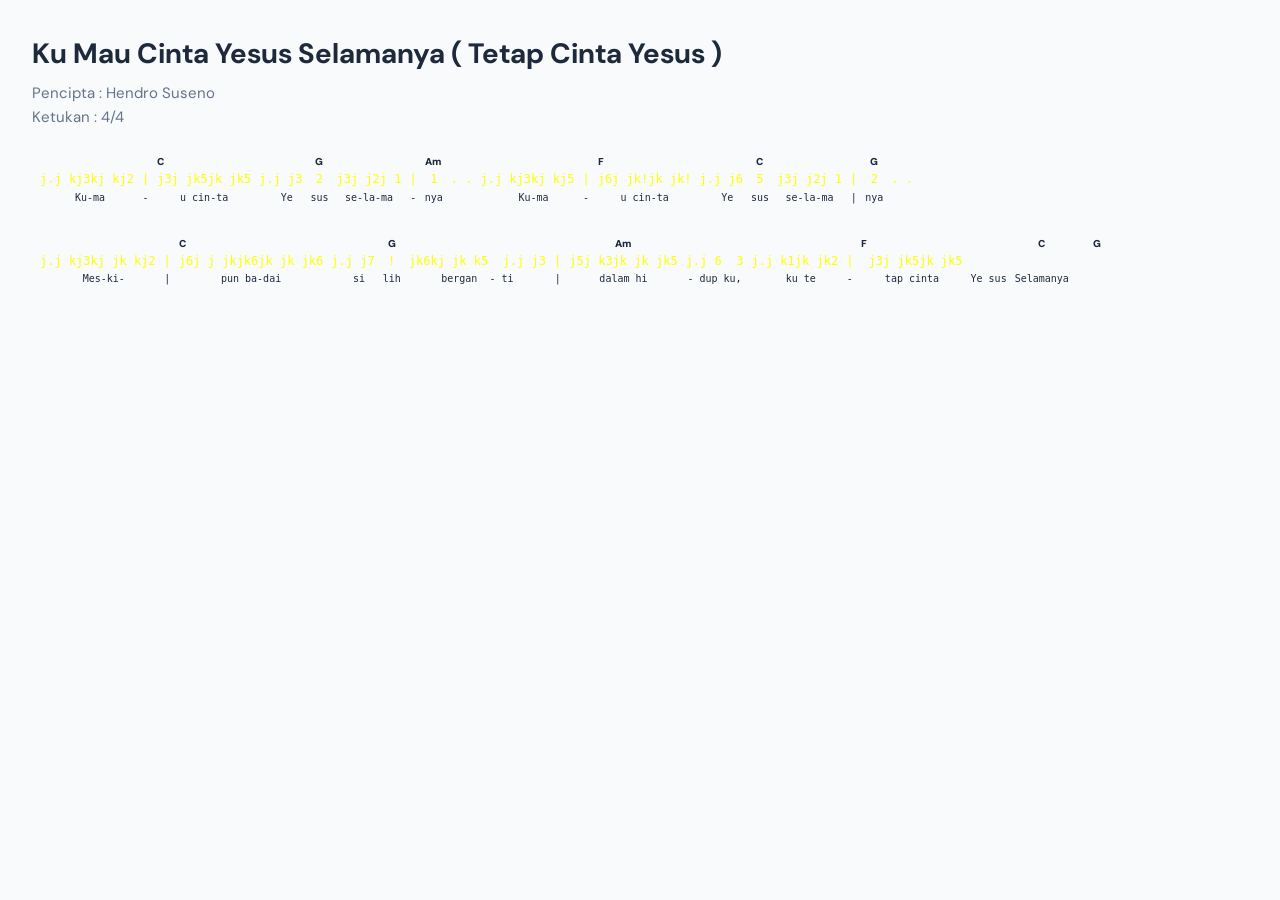
==== song.html @ 00d453d5 "Tambah Font + Cek Lagu buatan bisa atau enggak" ====
<!DOCTYPE html>
<html lang="en">
<head>
    <meta charset="UTF-8">
    <meta name="viewport" content="width=device-width, initial-scale=1.0">
    <title>Dashboard - DayNight Admin</title>
    <script>
        // Prevent flash of white in dark mode - runs before CSS/page render
        if (localStorage.getItem('daynight-theme') === 'carbon') {
            document.documentElement.classList.add('carbon');
        }
    </script>
    <link rel="stylesheet" href="css/templatemo-daynight-style.css">
    <link rel="stylesheet" href="css/style.css">
    <!--

TemplateMo 608 DayNight Admin

https://templatemo.com/tm-608-daynight-admin

-->
</head>
<body>
    

        <main class="main-content">
            <div class="page-header">
                <h1 class="greeting" id="greeting">Ku Mau Cinta Yesus Selamanya ( Tetap Cinta Yesus )</h1>
                <p class="greeting-sub">Pencipta : Hendro Suseno</p>
                <p class="greeting-sub">Ketukan : 4/4</p>
                <br>
                <table class="no-border-table">
                    <tr id="baris-1">
                        <td>
                            <table class="no-border-table"> 
                                <tr class="chord">
                                    <td></td>
                                    <td></td>
                                    <td class="text-left">C</td>
                                    <td></td>
                                    <td>G</td>
                                    <td></td>
                                    <td></td>
                                    <td>Am</td>
                                    <td></td>
                                    <td></td>
                                    <td></td>
                                    <td class="text-left">F</td>
                                    <td></td>
                                    <td>C</td>
                                    <td></td>
                                    <td></td>
                                    <td>G</td>
                                    <td></td>
                                </tr>
                                <tr class="not">
                                    <td>j.j kj3kj kj2</td>
                                    <td class="lirik">|</td>
                                    <td>j3j jk5jk jk5</td>
                                    <td>j.j j3</td>
                                    <td class="center">2</td>
                                    <td>j3j j2j 1</td>
                                    <td class="lirik">|</td>
                                    <td class="center">1</td>
                                    <td>. .</td>
                                    <td>j.j kj3kj kj5</td>
                                    <td class="lirik">|</td>
                                    <td>j6j jk!jk jk!</td>
                                    <td>j.j j6</td>
                                    <td class="center">5</td>
                                    <td>j3j j2j 1</td>
                                    <td class="lirik">|</td>
                                    <td class="center">2</td>
                                    <td>. .</td>
                                </tr>
                                <tr class="lirik">
                                    <td style="white-space: pre;"> Ku-ma</td>
                                    <td>-</td>
                                    <td>u cin-ta</td>
                                    <td style="white-space: pre;">  Ye</td>
                                    <td>sus</td>
                                    <td>se-la-ma</td>
                                    <td class="lirik">-</td>
                                    <td>nya</td>
                                    <td></td>
                                    <td style="white-space: pre;">  Ku-ma</td>
                                    <td>-</td>
                                    <td>u cin-ta</td>
                                    <td style="white-space: pre;">  Ye</td>
                                    <td>sus</td>
                                    <td>se-la-ma</td>
                                    <td class="lirik">|</td>
                                    <td>nya</td>
                                    <td></td>
                                </tr>
                            </table>
                        </td>
                    </tr>
                    <tr class="spacer">
                        <td></td>
                    </tr>
                    <tr id="baris-2">
                        <td>
                            <table class="no-border-table"> 
                                <tr class="chord">
                                    <td></td>
                                    <td></td>
                                    <td class="text-left">C</td>
                                    <td></td>
                                    <td>G</td>
                                    <td></td>
                                    <td></td>
                                    <td>Am</td>
                                    <td></td>
                                    <td></td>
                                    <td></td>
                                    <td class="text-left">F</td>
                                    <td></td>
                                    <td>C</td>
                                    <td></td>
                                    <td></td>
                                    <td>G</td>
                                    <td></td>
                                </tr>
                                <tr class="not">
                                    <td>j.j kj3kj jk kj2</td>
                                    <td class="lirik">|</td>
                                    <td style="white-space: pre;">j6j j jkjk6jk jk jk6</td>
                                    <td>j.j j7</td>
                                    <td class="center">!</td>
                                    <td style="white-space: pre;">jk6kj jk k5  j.j j3</td>
                                    <td class="lirik">|</td>
                                    <td style="white-space: pre;">j5j k3jk jk jk5</td>
                                    <td style="white-space: pre;">j.j 6  3</td>
                                    <td style="white-space: pre;">j.j k1jk jk2</td>
                                    <td class="lirik">|</td>
                                    <td style="white-space: pre;"> j3j jk5jk jk5</td>
                                </tr>
                                <tr class="lirik">
                                    <td style="white-space: pre;">  Mes-ki-</td>
                                    <td>|</td>
                                    <td>pun ba-dai</td>
                                    <td style="white-space: pre;">  si</td>
                                    <td>lih</td>
                                    <td style="white-space: pre;">bergan  - ti</td>
                                    <td class="lirik">|</td>
                                    <td style="white-space: pre;">dalam hi</td>
                                    <td style="white-space: pre;">- dup ku,</td>
                                    <td style="white-space: pre;">  ku te</td>
                                    <td class="lirik">-</td>
                                    <td style="white-space: pre;">tap cinta</td>
                                    <td style="white-space: pre;">Ye sus</td>
                                    <td style="white-space: pre;">Selamanya</td>
                                </tr>
                            </table>
                        </td>
                    </tr>
                    
                </table>
            </div>
        </main>

    <script src="templatemo-daynight-script.js"></script>
</body>
</html>
---- css/templatemo-daynight-style.css ----
/* ========================================
   DayNight Admin - Flat/Minimal Dashboard
   Snow Edition (Light) / Carbon Edition (Dark)
   ======================================== */
   
/*

TemplateMo 608 DayNight Admin

https://templatemo.com/tm-608-daynight-admin

*/

@import url('https://fonts.googleapis.com/css2?family=DM+Sans:wght@400;500;600;700&display=swap');

* {
    margin: 0;
    padding: 0;
    box-sizing: border-box;
}

/* ===== CSS Variables - Snow Edition (Default) ===== */
:root {
    --bg-primary: #FFFFFF;
    --bg-secondary: #F8FAFC;
    --bg-surface: #F1F5F9;
    --border-color: #E2E8F0;
    --text-primary: #1E293B;
    --text-secondary: #64748B;
    --accent: #38BDF8;
    --accent-hover: #0EA5E9;
    --accent-light: rgba(56, 189, 248, 0.1);
    --success: #22C55E;
    --warning: #F59E0B;
    --danger: #EF4444;
    --shadow: 0 1px 3px rgba(0, 0, 0, 0.05);
    --shadow-md: 0 4px 12px rgba(0, 0, 0, 0.05);
    --transition: all 0.2s ease;
}

/* ===== Carbon Edition (Dark Mode) ===== */
/* Applied to html for instant load, and body for JS toggle */
html.carbon,
body.carbon {
    --bg-primary: #0F0F0F;
    --bg-secondary: #171717;
    --bg-surface: #1F1F1F;
    --border-color: #2E2E2E;
    --text-primary: #F5F5F5;
    --text-secondary: #A3A3A3;
    --accent: #38BDF8;
    --accent-hover: #7DD3FC;
    --accent-light: rgba(56, 189, 248, 0.15);
    --shadow: 0 1px 3px rgba(0, 0, 0, 0.3);
    --shadow-md: 0 4px 12px rgba(0, 0, 0, 0.4);
}

/* Ensure html inherits theme background for instant paint */
html {
    background: var(--bg-secondary);
}

/* ===== Base Styles ===== */
html {
    scroll-behavior: smooth;
}

body {
    font-family: 'DM Sans', -apple-system, BlinkMacSystemFont, sans-serif;
    background: var(--bg-secondary);
    color: var(--text-primary);
    min-height: 100vh;
    line-height: 1.6;
    transition: var(--transition);
}

a {
    text-decoration: none;
    color: inherit;
}

button {
    font-family: inherit;
    cursor: pointer;
    border: none;
    background: none;
}

input, select, textarea {
    font-family: inherit;
    font-size: 0.9375rem;
}

/* ===== Layout ===== */
.app-container {
    min-height: 100vh;
    display: flex;
    flex-direction: column;
}

.main-content {
    flex: 1;
    padding: 2rem;
    max-width: 1400px;
    margin: 0 auto;
    width: 100%;
}

/* ===== Top Navigation ===== */
.top-nav {
    background: var(--bg-primary);
    border-bottom: 1px solid var(--border-color);
    position: sticky;
    top: 0;
    z-index: 100;
    transition: var(--transition);
}

.nav-container {
    max-width: 1400px;
    margin: 0 auto;
    padding: 0 2rem;
    display: flex;
    align-items: center;
    justify-content: space-between;
    height: 64px;
}

.nav-left {
    display: flex;
    align-items: center;
    gap: 3rem;
}

.logo {
    font-size: 1.25rem;
    font-weight: 700;
    color: var(--text-primary);
    display: flex;
    align-items: center;
    gap: 0.5rem;
}

.logo-icon {
    width: 32px;
    height: 32px;
    background: var(--accent);
    border-radius: 8px;
    display: flex;
    align-items: center;
    justify-content: center;
}

.logo-icon svg {
    width: 18px;
    height: 18px;
    fill: white;
}

/* ===== Navigation Menu ===== */
.nav-menu {
    display: flex;
    align-items: center;
    gap: 0.25rem;
}

.nav-item {
    position: relative;
}

.nav-link {
    display: flex;
    align-items: center;
    gap: 0.375rem;
    padding: 0.5rem 0.875rem;
    color: var(--text-secondary);
    font-size: 0.9375rem;
    font-weight: 500;
    border-radius: 6px;
    transition: var(--transition);
}

.nav-link:hover {
    color: var(--text-primary);
    background: var(--bg-surface);
}

.nav-link.active {
    color: var(--accent);
    background: var(--accent-light);
}

.nav-link svg {
    width: 18px;
    height: 18px;
    opacity: 0.7;
}

.dropdown-arrow {
    width: 12px !important;
    height: 12px !important;
    transition: transform 0.2s ease;
}

/* ===== Dropdown Menu ===== */
.dropdown-menu {
    position: absolute;
    top: 100%;
    left: 0;
    margin-top: 0.5rem;
    background: var(--bg-primary);
    border: 1px solid var(--border-color);
    border-radius: 8px;
    box-shadow: var(--shadow-md);
    min-width: 200px;
    opacity: 0;
    visibility: hidden;
    transform: translateY(-8px);
    transition: all 0.2s ease;
    z-index: 200;
}

.nav-item:hover .dropdown-menu {
    opacity: 1;
    visibility: visible;
    transform: translateY(0);
}

.nav-item:hover .dropdown-arrow {
    transform: rotate(180deg);
}

.dropdown-menu a {
    display: block;
    padding: 0.625rem 1rem;
    color: var(--text-secondary);
    font-size: 0.875rem;
    transition: var(--transition);
}

.dropdown-menu a:hover {
    color: var(--text-primary);
    background: var(--bg-surface);
}

.dropdown-menu a:first-child {
    border-radius: 8px 8px 0 0;
}

.dropdown-menu a:last-child {
    border-radius: 0 0 8px 8px;
}

/* ===== Nav Right ===== */
.nav-right {
    display: flex;
    align-items: center;
    gap: 1rem;
}

/* ===== Theme Toggle ===== */
.theme-toggle {
    display: flex;
    align-items: center;
    gap: 0.5rem;
    padding: 0.375rem;
    background: var(--bg-surface);
    border-radius: 8px;
    border: 1px solid var(--border-color);
}

.theme-btn {
    display: flex;
    align-items: center;
    justify-content: center;
    width: 32px;
    height: 32px;
    border-radius: 6px;
    color: var(--text-secondary);
    transition: var(--transition);
}

.theme-btn:hover {
    color: var(--text-primary);
}

.theme-btn.active {
    background: var(--bg-primary);
    color: var(--accent);
    box-shadow: var(--shadow);
}

.theme-btn svg {
    width: 18px;
    height: 18px;
}

/* ===== User Menu ===== */
.user-menu {
    display: flex;
    align-items: center;
    gap: 0.75rem;
    padding: 0.375rem 0.75rem 0.375rem 0.375rem;
    background: var(--bg-surface);
    border-radius: 8px;
    border: 1px solid var(--border-color);
    cursor: pointer;
    transition: var(--transition);
}

.user-menu:hover {
    border-color: var(--accent);
}

.user-avatar {
    width: 32px;
    height: 32px;
    border-radius: 6px;
    background: linear-gradient(135deg, var(--accent), var(--accent-hover));
    display: flex;
    align-items: center;
    justify-content: center;
    color: white;
    font-weight: 600;
    font-size: 0.875rem;
}

.user-name {
    font-size: 0.875rem;
    font-weight: 500;
    color: var(--text-primary);
}

/* Logout Button */
.btn-logout {
    display: flex;
    align-items: center;
    justify-content: center;
    width: 36px;
    height: 36px;
    border-radius: 8px;
    color: var(--text-secondary);
    transition: var(--transition);
}

.btn-logout:hover {
    background: rgba(239, 68, 68, 0.1);
    color: var(--danger);
}

.btn-logout svg {
    width: 18px;
    height: 18px;
}

/* ===== Page Header ===== */
.page-header {
    margin-bottom: 2rem;
}

.greeting {
    font-size: 1.75rem;
    font-weight: 700;
    color: var(--text-primary);
    margin-bottom: 0.25rem;
}

.greeting-sub {
    color: var(--text-secondary);
    font-size: 0.9375rem;
}

/* ===== Cards ===== */
.card {
    background: var(--bg-primary);
    border: 1px solid var(--border-color);
    border-radius: 12px;
    padding: 1.5rem;
    transition: var(--transition);
    overflow: hidden;
}

.card:hover {
    box-shadow: var(--shadow-md);
}

.card-header {
    display: flex;
    align-items: center;
    justify-content: space-between;
    margin-bottom: 1.25rem;
}

.card-title {
    font-size: 1rem;
    font-weight: 600;
    color: var(--text-primary);
}

.card-subtitle {
    font-size: 0.8125rem;
    color: var(--text-secondary);
    margin-top: 0.125rem;
}

/* ===== Stats Grid ===== */
.stats-grid {
    display: grid;
    grid-template-columns: repeat(4, 1fr);
    gap: 1.5rem;
    margin-bottom: 2rem;
}

.stat-card {
    background: var(--bg-primary);
    border: 1px solid var(--border-color);
    border-radius: 12px;
    padding: 1.25rem;
    transition: var(--transition);
}

.stat-card:hover {
    border-color: var(--accent);
}

.stat-label {
    font-size: 0.8125rem;
    color: var(--text-secondary);
    margin-bottom: 0.5rem;
}

.stat-value {
    font-size: 1.75rem;
    font-weight: 700;
    color: var(--text-primary);
    margin-bottom: 0.5rem;
}

.stat-change {
    display: flex;
    align-items: center;
    gap: 0.25rem;
    font-size: 0.8125rem;
    font-weight: 500;
}

.stat-change.positive {
    color: var(--success);
}

.stat-change.negative {
    color: var(--danger);
}

.stat-change svg {
    width: 14px;
    height: 14px;
}

/* ===== Date Range Picker ===== */
.date-picker {
    display: flex;
    align-items: center;
    gap: 0.25rem;
    background: var(--bg-surface);
    border: 1px solid var(--border-color);
    border-radius: 8px;
    padding: 0.25rem;
}

.date-btn {
    padding: 0.5rem 0.875rem;
    font-size: 0.8125rem;
    font-weight: 500;
    color: var(--text-secondary);
    border-radius: 6px;
    transition: var(--transition);
}

.date-btn:hover {
    color: var(--text-primary);
}

.date-btn.active {
    background: var(--bg-primary);
    color: var(--accent);
    box-shadow: var(--shadow);
}

/* ===== Pure CSS Charts ===== */
.chart-container {
    padding: 1rem 0;
}

/* Chart Scroll Container - Per Card Section */
.chart-scroll {
    overflow-x: auto;
    -webkit-overflow-scrolling: touch;
    padding-bottom: 0.5rem;
}

.chart-scroll::-webkit-scrollbar {
    height: 8px;
}

.chart-scroll::-webkit-scrollbar-track {
    background: var(--bg-surface);
    border-radius: 4px;
}

.chart-scroll::-webkit-scrollbar-thumb {
    background: var(--border-color);
    border-radius: 4px;
}

.chart-scroll::-webkit-scrollbar-thumb:hover {
    background: var(--text-secondary);
}

.chart-scroll-inner {
    min-width: 600px;
}

/* Card content scroll wrapper */
.card-scroll {
    overflow-x: auto;
    -webkit-overflow-scrolling: touch;
    padding-bottom: 0.5rem;
}

.card-scroll::-webkit-scrollbar {
    height: 8px;
}

.card-scroll::-webkit-scrollbar-track {
    background: var(--bg-surface);
    border-radius: 4px;
}

.card-scroll::-webkit-scrollbar-thumb {
    background: var(--border-color);
    border-radius: 4px;
}

.card-scroll-inner {
    min-width: 500px;
}

/* Bar Chart */
.bar-chart {
    display: flex;
    align-items: flex-end;
    justify-content: space-between;
    height: 200px;
    padding: 1rem 0 1rem 3rem;
    border-bottom: 1px solid var(--border-color);
    position: relative;
}

/* Y-Axis */
.y-axis {
    position: absolute;
    left: 0;
    top: 1rem;
    bottom: 1rem;
    display: flex;
    flex-direction: column;
    justify-content: space-between;
    width: 2.5rem;
}

.y-axis-label {
    font-size: 0.6875rem;
    color: var(--text-secondary);
    text-align: right;
    padding-right: 0.5rem;
}

.y-axis-lines {
    position: absolute;
    left: 3rem;
    right: 0;
    top: 1rem;
    bottom: 1rem;
    display: flex;
    flex-direction: column;
    justify-content: space-between;
    pointer-events: none;
}

.y-axis-line {
    border-top: 1px dashed var(--border-color);
    width: 100%;
}

.bar-group {
    display: flex;
    flex-direction: column;
    align-items: center;
    gap: 0.5rem;
    flex: 1;
}

.bar-wrapper {
    display: flex;
    align-items: flex-end;
    gap: 4px;
    height: 160px;
}

.bar {
    width: 24px;
    border-radius: 4px 4px 0 0;
    transition: all 0.3s ease;
}

.bar.current {
    background: var(--accent);
}

.bar.previous {
    background: var(--border-color);
}

.bar:hover {
    opacity: 0.8;
    transform: scaleY(1.02);
    transform-origin: bottom;
}

.bar-label {
    font-size: 0.75rem;
    color: var(--text-secondary);
}

/* Line Chart */
.line-chart {
    position: relative;
    height: 200px;
    margin: 1rem 0;
}

.line-chart-svg {
    width: 100%;
    height: 100%;
}

.line-chart-path {
    fill: none;
    stroke: var(--accent);
    stroke-width: 2;
    stroke-linecap: round;
    stroke-linejoin: round;
}

.line-chart-area {
    fill: url(#gradient);
    opacity: 0.3;
}

.line-chart-dot {
    fill: var(--accent);
    stroke: var(--bg-primary);
    stroke-width: 2;
}

/* Progress Bar */
.progress-bar {
    height: 8px;
    background: var(--bg-surface);
    border-radius: 4px;
    overflow: hidden;
}

.progress-fill {
    height: 100%;
    border-radius: 4px;
    transition: width 0.5s ease;
}

.progress-fill.accent {
    background: var(--accent);
}

.progress-fill.success {
    background: var(--success);
}

.progress-fill.warning {
    background: var(--warning);
}

.progress-fill.danger {
    background: var(--danger);
}

/* Donut Chart */
.donut-chart {
    width: 120px;
    height: 120px;
    position: relative;
}

.donut-chart svg {
    width: 100%;
    height: 100%;
    transform: rotate(-90deg);
}

.donut-ring {
    fill: none;
    stroke: var(--bg-surface);
    stroke-width: 12;
}

.donut-segment {
    fill: none;
    stroke-width: 12;
    stroke-linecap: round;
    transition: stroke-dashoffset 0.5s ease;
}

.donut-center {
    position: absolute;
    top: 50%;
    left: 50%;
    transform: translate(-50%, -50%);
    text-align: center;
}

.donut-value {
    font-size: 1.25rem;
    font-weight: 700;
    color: var(--text-primary);
}

.donut-label {
    font-size: 0.6875rem;
    color: var(--text-secondary);
}

/* Chart Legend */
.chart-legend {
    display: flex;
    align-items: center;
    gap: 1.5rem;
    margin-top: 1rem;
}

.legend-item {
    display: flex;
    align-items: center;
    gap: 0.5rem;
    font-size: 0.8125rem;
    color: var(--text-secondary);
}

.legend-dot {
    width: 10px;
    height: 10px;
    border-radius: 50%;
}

.legend-dot.current {
    background: var(--accent);
}

.legend-dot.previous {
    background: var(--border-color);
}

/* ===== Activity Feed ===== */
.activity-feed {
    display: flex;
    flex-direction: column;
}

.activity-item {
    display: flex;
    gap: 1rem;
    padding: 1rem 0;
    border-bottom: 1px solid var(--border-color);
}

.activity-item:last-child {
    border-bottom: none;
}

.activity-icon {
    width: 36px;
    height: 36px;
    border-radius: 8px;
    display: flex;
    align-items: center;
    justify-content: center;
    flex-shrink: 0;
}

.activity-icon.blue {
    background: var(--accent-light);
    color: var(--accent);
}

.activity-icon.green {
    background: rgba(34, 197, 94, 0.1);
    color: var(--success);
}

.activity-icon.orange {
    background: rgba(245, 158, 11, 0.1);
    color: var(--warning);
}

.activity-icon svg {
    width: 18px;
    height: 18px;
}

.activity-content {
    flex: 1;
}

.activity-text {
    font-size: 0.875rem;
    color: var(--text-primary);
    margin-bottom: 0.25rem;
}

.activity-text strong {
    font-weight: 600;
}

.activity-time {
    font-size: 0.75rem;
    color: var(--text-secondary);
}

/* ===== Two Column Layout ===== */
.two-col {
    display: grid;
    grid-template-columns: 1fr 1fr;
    gap: 1.5rem;
}

/* ===== Buttons ===== */
.btn {
    display: inline-flex;
    align-items: center;
    justify-content: center;
    gap: 0.5rem;
    padding: 0.625rem 1.25rem;
    font-size: 0.875rem;
    font-weight: 500;
    border-radius: 8px;
    transition: var(--transition);
}

.btn svg {
    width: 16px;
    height: 16px;
}

.btn-primary {
    background: var(--accent);
    color: white;
}

.btn-primary:hover {
    background: var(--accent-hover);
}

.btn-secondary {
    background: var(--bg-surface);
    color: var(--text-primary);
    border: 1px solid var(--border-color);
}

.btn-secondary:hover {
    border-color: var(--accent);
    color: var(--accent);
}

.btn-ghost {
    color: var(--text-secondary);
}

.btn-ghost:hover {
    color: var(--accent);
    background: var(--accent-light);
}

/* ===== Form Elements ===== */
.form-group {
    margin-bottom: 1.25rem;
}

.form-label {
    display: block;
    font-size: 0.8125rem;
    font-weight: 500;
    color: var(--text-secondary);
    margin-bottom: 0.5rem;
}

.form-input {
    width: 100%;
    padding: 0.75rem 1rem;
    background: var(--bg-surface);
    border: 1px solid var(--border-color);
    border-radius: 8px;
    color: var(--text-primary);
    transition: var(--transition);
}

.form-input:hover {
    border-color: var(--text-secondary);
}

.form-input:focus {
    outline: none;
    border-color: var(--accent);
    box-shadow: 0 0 0 3px var(--accent-light);
}

.form-input::placeholder {
    color: var(--text-secondary);
}

/* ===== Tables ===== */
.table-container {
    overflow-x: auto;
}

table {
    width: 100%;
    border-collapse: collapse;
}

th, td {
    padding: 1rem;
    text-align: left;
    border-bottom: 1px solid var(--border-color);
}

th {
    font-size: 0.75rem;
    font-weight: 600;
    text-transform: uppercase;
    letter-spacing: 0.05em;
    color: var(--text-secondary);
    background: var(--bg-surface);
}

td {
    font-size: 0.875rem;
    color: var(--text-primary);
}

tr:hover td {
    background: var(--bg-surface);
}

/* ===== Badges ===== */
.badge {
    display: inline-flex;
    align-items: center;
    padding: 0.25rem 0.625rem;
    font-size: 0.75rem;
    font-weight: 500;
    border-radius: 6px;
}

.badge-blue {
    background: var(--accent-light);
    color: var(--accent);
}

.badge-green {
    background: rgba(34, 197, 94, 0.1);
    color: var(--success);
}

.badge-orange {
    background: rgba(245, 158, 11, 0.1);
    color: var(--warning);
}

.badge-red {
    background: rgba(239, 68, 68, 0.1);
    color: var(--danger);
}

/* ===== Avatar Group ===== */
.avatar-group {
    display: flex;
}

.avatar {
    width: 28px;
    height: 28px;
    border-radius: 50%;
    border: 2px solid var(--bg-primary);
    margin-left: -8px;
    background: var(--bg-surface);
    display: flex;
    align-items: center;
    justify-content: center;
    font-size: 0.6875rem;
    font-weight: 600;
    color: var(--text-secondary);
}

.avatar:first-child {
    margin-left: 0;
}

.avatar.blue {
    background: var(--accent);
    color: white;
}

.avatar.green {
    background: var(--success);
    color: white;
}

.avatar.orange {
    background: var(--warning);
    color: white;
}

.avatar.purple {
    background: #A855F7;
    color: white;
}

/* ===== Footer ===== */
.footer {
    background: var(--bg-primary);
    border-top: 1px solid var(--border-color);
    padding: 1.25rem 2rem;
    text-align: center;
    margin-top: auto;
}

.footer p {
    font-size: 0.8125rem;
    color: var(--text-secondary);
}

.footer a {
    color: var(--accent);
    transition: var(--transition);
}

.footer a:hover {
    color: var(--accent-hover);
}

/* ===== Kanban Board ===== */
.kanban-board {
    display: grid;
    grid-template-columns: repeat(4, 1fr);
    gap: 1.5rem;
}

.kanban-column {
    background: var(--bg-surface);
    border-radius: 12px;
    padding: 1rem;
    min-height: 400px;
}

.kanban-header {
    display: flex;
    align-items: center;
    justify-content: space-between;
    margin-bottom: 1rem;
    padding-bottom: 0.75rem;
    border-bottom: 1px solid var(--border-color);
}

.kanban-title {
    font-size: 0.8125rem;
    font-weight: 600;
    color: var(--text-primary);
}

.kanban-count {
    font-size: 0.75rem;
    color: var(--text-secondary);
    background: var(--bg-primary);
    padding: 0.125rem 0.5rem;
    border-radius: 4px;
}

.kanban-cards {
    display: flex;
    flex-direction: column;
    gap: 0.75rem;
}

.kanban-card {
    background: var(--bg-primary);
    border: 1px solid var(--border-color);
    border-radius: 8px;
    padding: 1rem;
    cursor: pointer;
    transition: var(--transition);
}

.kanban-card:hover {
    border-color: var(--accent);
    box-shadow: var(--shadow-md);
}

.kanban-card-title {
    font-size: 0.875rem;
    font-weight: 500;
    color: var(--text-primary);
    margin-bottom: 0.5rem;
}

.kanban-card-desc {
    font-size: 0.8125rem;
    color: var(--text-secondary);
    margin-bottom: 0.75rem;
    line-height: 1.4;
}

.kanban-card-footer {
    display: flex;
    align-items: center;
    justify-content: space-between;
}

.kanban-card-meta {
    display: flex;
    align-items: center;
    gap: 0.5rem;
}

/* ===== Inbox Split Pane ===== */
.inbox-container {
    display: grid;
    grid-template-columns: 380px 1fr;
    gap: 0;
    background: var(--bg-primary);
    border: 1px solid var(--border-color);
    border-radius: 12px;
    overflow: hidden;
    height: calc(100vh - 200px);
    min-height: 500px;
}

.inbox-list {
    border-right: 1px solid var(--border-color);
    overflow-y: auto;
}

.inbox-header {
    padding: 1.25rem;
    border-bottom: 1px solid var(--border-color);
    position: sticky;
    top: 0;
    background: var(--bg-primary);
    z-index: 10;
}

.inbox-search {
    display: flex;
    align-items: center;
    gap: 0.75rem;
    padding: 0.625rem 1rem;
    background: var(--bg-surface);
    border: 1px solid var(--border-color);
    border-radius: 8px;
}

.inbox-search svg {
    width: 18px;
    height: 18px;
    color: var(--text-secondary);
}

.inbox-search input {
    flex: 1;
    border: none;
    background: none;
    color: var(--text-primary);
    outline: none;
}

.inbox-search input::placeholder {
    color: var(--text-secondary);
}

.message-list {
    display: flex;
    flex-direction: column;
}

.message-item {
    display: flex;
    gap: 0.75rem;
    padding: 1rem 1.25rem;
    border-bottom: 1px solid var(--border-color);
    cursor: pointer;
    transition: var(--transition);
}

.message-item:hover {
    background: var(--bg-surface);
}

.message-item.active {
    background: var(--accent-light);
    border-left: 3px solid var(--accent);
}

.message-item.unread .message-sender {
    font-weight: 600;
}

.message-avatar {
    width: 40px;
    height: 40px;
    border-radius: 50%;
    background: var(--accent);
    display: flex;
    align-items: center;
    justify-content: center;
    color: white;
    font-weight: 600;
    font-size: 0.875rem;
    flex-shrink: 0;
}

.message-content {
    flex: 1;
    min-width: 0;
}

.message-header {
    display: flex;
    align-items: center;
    justify-content: space-between;
    margin-bottom: 0.25rem;
}

.message-sender {
    font-size: 0.875rem;
    color: var(--text-primary);
}

.message-time {
    font-size: 0.75rem;
    color: var(--text-secondary);
}

.message-subject {
    font-size: 0.8125rem;
    color: var(--text-primary);
    margin-bottom: 0.25rem;
    white-space: nowrap;
    overflow: hidden;
    text-overflow: ellipsis;
}

.message-preview {
    font-size: 0.8125rem;
    color: var(--text-secondary);
    white-space: nowrap;
    overflow: hidden;
    text-overflow: ellipsis;
}

/* Message View */
.message-view {
    display: flex;
    flex-direction: column;
    height: 100%;
	overflow: auto;
}

.message-view-header {
    padding: 1.25rem;
    border-bottom: 1px solid var(--border-color);
}

.message-view-subject {
    font-size: 1.25rem;
    font-weight: 600;
    color: var(--text-primary);
    margin-bottom: 0.75rem;
}

.message-view-meta {
    display: flex;
    align-items: center;
    gap: 1rem;
}

.message-view-sender {
    display: flex;
    align-items: center;
    gap: 0.75rem;
}

.message-view-sender-name {
    font-size: 0.875rem;
    font-weight: 500;
    color: var(--text-primary);
}

.message-view-sender-email {
    font-size: 0.8125rem;
    color: var(--text-secondary);
}

.message-view-date {
    font-size: 0.8125rem;
    color: var(--text-secondary);
    margin-left: auto;
}

.message-view-body {
    flex: 1;
    padding: 1.5rem;
    overflow-y: auto;
}

.message-view-body p {
    margin-bottom: 1rem;
    line-height: 1.7;
    color: var(--text-primary);
}

.message-view-reply {
    padding: 1.25rem;
    border-top: 1px solid var(--border-color);
}

.reply-input {
    width: 100%;
    padding: 1rem;
    background: var(--bg-surface);
    border: 1px solid var(--border-color);
    border-radius: 8px;
    color: var(--text-primary);
    resize: none;
    min-height: 100px;
}

.reply-input:focus {
    outline: none;
    border-color: var(--accent);
}

.reply-actions {
    display: flex;
    justify-content: flex-end;
    gap: 0.75rem;
    margin-top: 0.75rem;
}

/* ===== Settings Page ===== */
.settings-nav {
    display: flex;
    gap: 0.5rem;
    margin-bottom: 2rem;
    padding-bottom: 1rem;
    border-bottom: 1px solid var(--border-color);
}

.settings-nav-link {
    padding: 0.5rem 1rem;
    font-size: 0.875rem;
    font-weight: 500;
    color: var(--text-secondary);
    border-radius: 6px;
    transition: var(--transition);
}

.settings-nav-link:hover {
    color: var(--text-primary);
    background: var(--bg-surface);
}

.settings-nav-link.active {
    color: var(--accent);
    background: var(--accent-light);
}

.settings-section {
    margin-bottom: 2.5rem;
}

.settings-title {
    font-size: 1.125rem;
    font-weight: 600;
    color: var(--text-primary);
    margin-bottom: 0.5rem;
}

.settings-desc {
    font-size: 0.875rem;
    color: var(--text-secondary);
    margin-bottom: 1.5rem;
}

.settings-row {
    display: flex;
    align-items: center;
    justify-content: space-between;
    padding: 1rem 0;
    border-bottom: 1px solid var(--border-color);
}

.settings-row:last-child {
    border-bottom: none;
}

.settings-row-info {
    flex: 1;
}

.settings-row-label {
    font-size: 0.9375rem;
    font-weight: 500;
    color: var(--text-primary);
    margin-bottom: 0.25rem;
}

.settings-row-desc {
    font-size: 0.8125rem;
    color: var(--text-secondary);
}

/* Toggle Switch */
.toggle {
    position: relative;
    width: 44px;
    height: 24px;
}

.toggle input {
    opacity: 0;
    width: 0;
    height: 0;
}

.toggle-slider {
    position: absolute;
    cursor: pointer;
    top: 0;
    left: 0;
    right: 0;
    bottom: 0;
    background: var(--bg-surface);
    border: 1px solid var(--border-color);
    border-radius: 24px;
    transition: var(--transition);
}

.toggle-slider:before {
    position: absolute;
    content: "";
    height: 18px;
    width: 18px;
    left: 2px;
    bottom: 2px;
    background: var(--text-secondary);
    border-radius: 50%;
    transition: var(--transition);
}

.toggle input:checked + .toggle-slider {
    background: var(--accent);
    border-color: var(--accent);
}

.toggle input:checked + .toggle-slider:before {
    background: white;
    transform: translateX(20px);
}

/* ===== Login Page ===== */
.login-page {
    min-height: 100vh;
    display: flex;
    align-items: center;
    justify-content: center;
    padding: 2rem;
    background: var(--bg-secondary);
}

.login-container {
    width: 100%;
    max-width: 400px;
}

.login-card {
    background: var(--bg-primary);
    border: 1px solid var(--border-color);
    border-radius: 16px;
    padding: 2.5rem;
}

.login-header {
    text-align: center;
    margin-bottom: 2rem;
}

.login-logo {
    display: flex;
    align-items: center;
    justify-content: center;
    gap: 0.75rem;
    margin-bottom: 1.5rem;
}

.login-logo .logo-icon {
    width: 48px;
    height: 48px;
}

.login-logo .logo-icon svg {
    width: 26px;
    height: 26px;
}

.login-logo span {
    font-size: 1.5rem;
    font-weight: 700;
    color: var(--text-primary);
}

.login-title {
    font-size: 1.25rem;
    font-weight: 600;
    color: var(--text-primary);
    margin-bottom: 0.5rem;
}

.login-subtitle {
    font-size: 0.9375rem;
    color: var(--text-secondary);
}

.login-form {
    margin-bottom: 1.5rem;
}

.login-form .btn-primary {
    width: 100%;
    padding: 0.875rem;
}

.login-divider {
    display: flex;
    align-items: center;
    gap: 1rem;
    margin: 1.5rem 0;
}

.login-divider span {
    font-size: 0.8125rem;
    color: var(--text-secondary);
}

.login-divider::before,
.login-divider::after {
    content: "";
    flex: 1;
    height: 1px;
    background: var(--border-color);
}

.login-footer {
    text-align: center;
    font-size: 0.875rem;
    color: var(--text-secondary);
}

.login-footer a {
    color: var(--accent);
    font-weight: 500;
}

.login-footer a:hover {
    color: var(--accent-hover);
}

.login-theme-toggle {
    position: fixed;
    top: 1.5rem;
    right: 1.5rem;
}

/* ===== Responsive ===== */
@media (max-width: 1200px) {
    .stats-grid {
        grid-template-columns: repeat(2, 1fr);
    }
    
    .two-col {
        grid-template-columns: 1fr;
    }
    
    .kanban-board {
        grid-template-columns: repeat(2, 1fr);
    }
}

@media (max-width: 992px) {
    .nav-container {
        padding: 0 1rem;
    }
    
    .nav-menu {
        display: none;
    }
    
    .main-content {
        padding: 1.5rem;
    }
    
    .inbox-container {
        grid-template-columns: 1fr;
        height: auto;
    }
    
    .inbox-list {
        border-right: none;
        border-bottom: 1px solid var(--border-color);
        max-height: 300px;
    }
}

@media (max-width: 768px) {
    .stats-grid {
        grid-template-columns: 1fr;
    }
    
    .kanban-board {
        grid-template-columns: 1fr;
    }
    
    .bar-chart {
        overflow-x: auto;
    }
    
    .date-picker {
        flex-wrap: wrap;
    }
    
    .user-name {
        display: none;
    }
}

/* ===== Settings 2-Column Layout ===== */
.settings-grid {
    display: grid;
    grid-template-columns: 1fr 1fr;
    gap: 1.5rem;
}

@media (max-width: 992px) {
    .settings-grid {
        grid-template-columns: 1fr;
    }
}

/* ===== Mobile Menu ===== */
.mobile-menu-btn {
    display: none;
    padding: 0.5rem;
    color: var(--text-primary);
}

.mobile-menu-btn svg {
    width: 24px;
    height: 24px;
}

/* Mobile Menu Overlay */
.mobile-menu-overlay {
    position: fixed;
    top: 0;
    left: 0;
    right: 0;
    bottom: 0;
    background: rgba(0, 0, 0, 0.5);
    z-index: 999;
    opacity: 0;
    visibility: hidden;
    transition: opacity 0.3s ease, visibility 0.3s ease;
}

.mobile-menu-overlay.active {
    opacity: 1;
    visibility: visible;
}

/* Mobile Menu Panel */
.mobile-menu {
    position: fixed;
    top: 0;
    right: -280px;
    width: 280px;
    height: 100vh;
    background: var(--bg-primary);
    border-left: 1px solid var(--border-color);
    z-index: 1000;
    transition: right 0.3s ease;
    display: flex;
    flex-direction: column;
}

.mobile-menu.active {
    right: 0;
}

.mobile-menu-header {
    display: flex;
    align-items: center;
    justify-content: space-between;
    padding: 1rem 1.25rem;
    border-bottom: 1px solid var(--border-color);
}

.mobile-menu-header .logo {
    font-size: 1.125rem;
}

.mobile-menu-close {
    display: flex;
    align-items: center;
    justify-content: center;
    width: 36px;
    height: 36px;
    border-radius: 8px;
    color: var(--text-secondary);
    transition: var(--transition);
}

.mobile-menu-close:hover {
    background: var(--bg-surface);
    color: var(--text-primary);
}

.mobile-menu-close svg {
    width: 20px;
    height: 20px;
}

.mobile-menu-nav {
    flex: 1;
    padding: 1rem;
    overflow-y: auto;
}

.mobile-menu-nav a {
    display: flex;
    align-items: center;
    gap: 0.75rem;
    padding: 0.875rem 1rem;
    color: var(--text-secondary);
    font-size: 0.9375rem;
    font-weight: 500;
    border-radius: 8px;
    margin-bottom: 0.25rem;
    transition: var(--transition);
}

.mobile-menu-nav a:hover {
    background: var(--bg-surface);
    color: var(--text-primary);
}

.mobile-menu-nav a.active {
    background: var(--accent-light);
    color: var(--accent);
}

.mobile-menu-nav a svg {
    width: 20px;
    height: 20px;
    opacity: 0.7;
}

.mobile-menu-footer {
    padding: 1rem 1.25rem;
    border-top: 1px solid var(--border-color);
}

.mobile-logout-btn {
    display: flex;
    align-items: center;
    gap: 0.75rem;
    width: 100%;
    padding: 0.75rem 1rem;
    margin-bottom: 1rem;
    font-size: 0.9375rem;
    font-weight: 500;
    color: var(--danger);
    background: rgba(239, 68, 68, 0.1);
    border-radius: 8px;
    transition: var(--transition);
}

.mobile-logout-btn:hover {
    background: rgba(239, 68, 68, 0.2);
}

.mobile-logout-btn svg {
    width: 20px;
    height: 20px;
}

.mobile-menu-footer .theme-toggle {
    width: 100%;
    justify-content: center;
}

@media (max-width: 992px) {
    .mobile-menu-btn {
        display: flex;
    }
}

/* ===== Scrollbar ===== */
::-webkit-scrollbar {
    width: 6px;
    height: 6px;
}

::-webkit-scrollbar-track {
    background: transparent;
}

::-webkit-scrollbar-thumb {
    background: var(--border-color);
    border-radius: 3px;
}

::-webkit-scrollbar-thumb:hover {
    background: var(--text-secondary);
}
---- css/style.css ----
@font-face {
  font-family: "KepatihanPro";
  src: url("../fonts/KepatihanPro.ttf") format("truetype");
}

.text-center {
  text-align: center!important;
}

.text-left {
  text-align: left!important;
}

.text-right {
  text-align: right!important;
}

.hide {
  display: none;
}

.not {
  font-family: "KepatihanPro", monospace;
}

.not td{
  color: yellow;
  font-size: 12px;
  text-align: left!important;
  white-space: pre;
}

.not td.center{
  color: yellow;
  font-size: 12px;
  text-align: center!important;
}

.lirik {
  font-family: "Roboto Mono", monospace;
}

.lirik td{
  white-space: pre;
  font-size: 10px;
}

.chord td{
  font-weight: 900;
  font-size: 10px;
}

.no-border-table {
  border-collapse: collapse;
  table-layout: auto;
  width: auto;
}

.no-border-table td {
  padding: 0 4px;
  text-align: center;
  white-space: nowrap;
}

.no-border-table,
.no-border-table tr,
.no-border-table td,
.no-border-table th {
  border: none !important;
}

.spacer td {
  height: 30px;
}
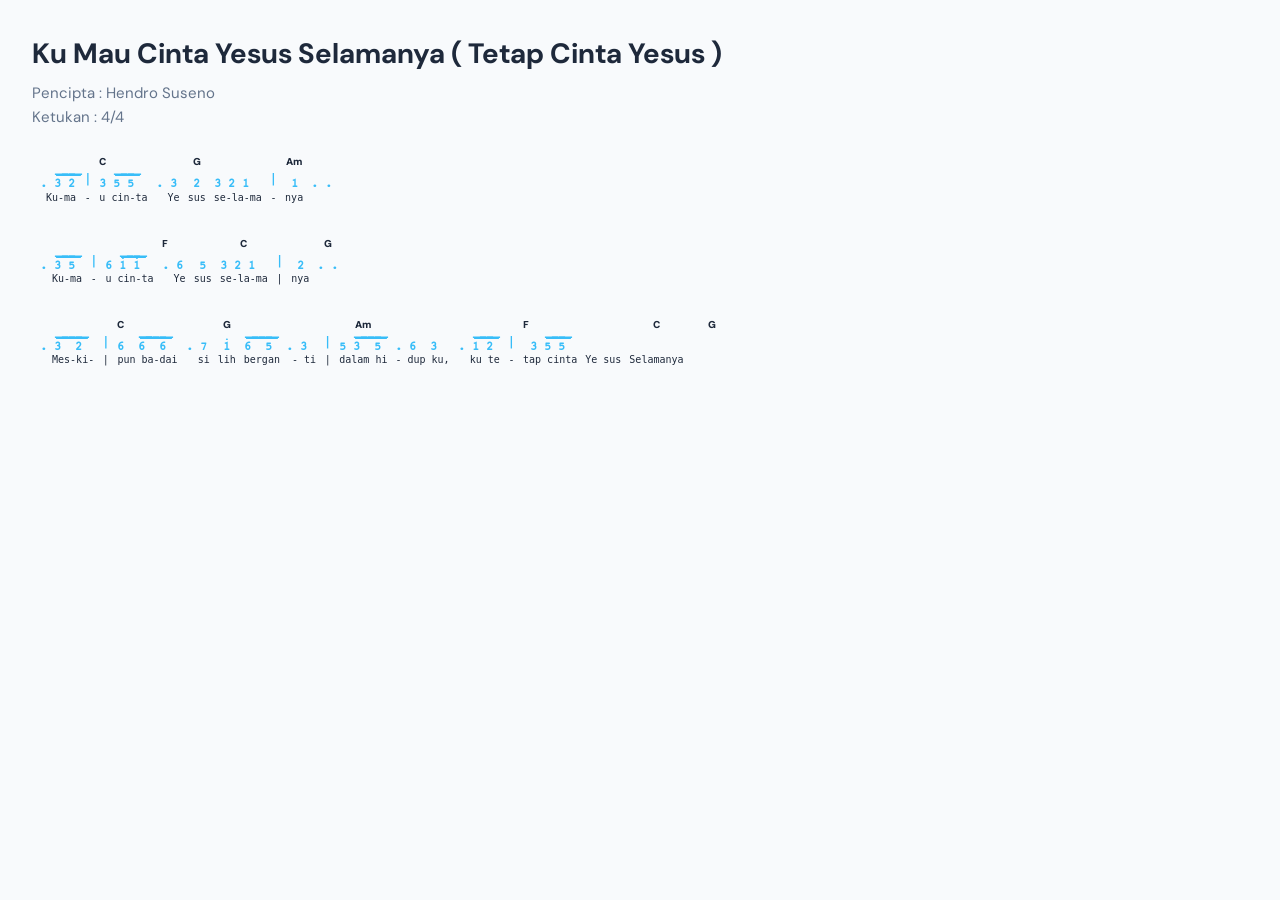
==== commit fd98bdf3: "tebalkan font" ====
--- a/song.html
+++ b/song.html
@@ -42,6 +42,39 @@
                                     <td></td>
                                     <td></td>
                                     <td>Am</td>
+                                </tr>
+                                <tr class="not">
+                                    <td>j.j kj3kj kj2</td>
+                                    <td class="lirik">|</td>
+                                    <td>j3j jk5jk jk5</td>
+                                    <td>j.j j3</td>
+                                    <td class="center">2</td>
+                                    <td>j3j j2j 1</td>
+                                    <td class="lirik">|</td>
+                                    <td class="center">1</td>
+                                    <td>. .</td>
+                                </tr>
+                                <tr class="lirik">
+                                    <td style="white-space: pre;"> Ku-ma</td>
+                                    <td>-</td>
+                                    <td>u cin-ta</td>
+                                    <td style="white-space: pre;">  Ye</td>
+                                    <td>sus</td>
+                                    <td>se-la-ma</td>
+                                    <td class="lirik">-</td>
+                                    <td>nya</td>
+                                    <td></td>
+                                </tr>
+                            </table>
+                        </td>
+                    </tr>
+                    <tr class="spacer">
+                        <td></td>
+                    </tr>
+                    <tr id="baris-2">
+                        <td>
+                            <table class="no-border-table"> 
+                                <tr class="chord">
                                     <td></td>
                                     <td></td>
                                     <td></td>
@@ -54,15 +87,6 @@
                                     <td></td>
                                 </tr>
                                 <tr class="not">
-                                    <td>j.j kj3kj kj2</td>
-                                    <td class="lirik">|</td>
-                                    <td>j3j jk5jk jk5</td>
-                                    <td>j.j j3</td>
-                                    <td class="center">2</td>
-                                    <td>j3j j2j 1</td>
-                                    <td class="lirik">|</td>
-                                    <td class="center">1</td>
-                                    <td>. .</td>
                                     <td>j.j kj3kj kj5</td>
                                     <td class="lirik">|</td>
                                     <td>j6j jk!jk jk!</td>
@@ -74,15 +98,6 @@
                                     <td>. .</td>
                                 </tr>
                                 <tr class="lirik">
-                                    <td style="white-space: pre;"> Ku-ma</td>
-                                    <td>-</td>
-                                    <td>u cin-ta</td>
-                                    <td style="white-space: pre;">  Ye</td>
-                                    <td>sus</td>
-                                    <td>se-la-ma</td>
-                                    <td class="lirik">-</td>
-                                    <td>nya</td>
-                                    <td></td>
                                     <td style="white-space: pre;">  Ku-ma</td>
                                     <td>-</td>
                                     <td>u cin-ta</td>
@@ -99,7 +114,7 @@
                     <tr class="spacer">
                         <td></td>
                     </tr>
-                    <tr id="baris-2">
+                    <tr id="baris-3">
                         <td>
                             <table class="no-border-table"> 
                                 <tr class="chord">
--- a/css/style.css
+++ b/css/style.css
@@ -19,19 +19,23 @@
   display: none;
 }
 
+body.carbon .not td{
+  color: yellow;
+}
+
 .not {
   font-family: "KepatihanPro", monospace;
+  font-weight: 900;
 }
 
 .not td{
-  color: yellow;
+  color: #38BDF8;
   font-size: 12px;
   text-align: left!important;
   white-space: pre;
 }
 
 .not td.center{
-  color: yellow;
   font-size: 12px;
   text-align: center!important;
 }
@@ -71,4 +75,4 @@
 
 .spacer td {
   height: 30px;
-}+}
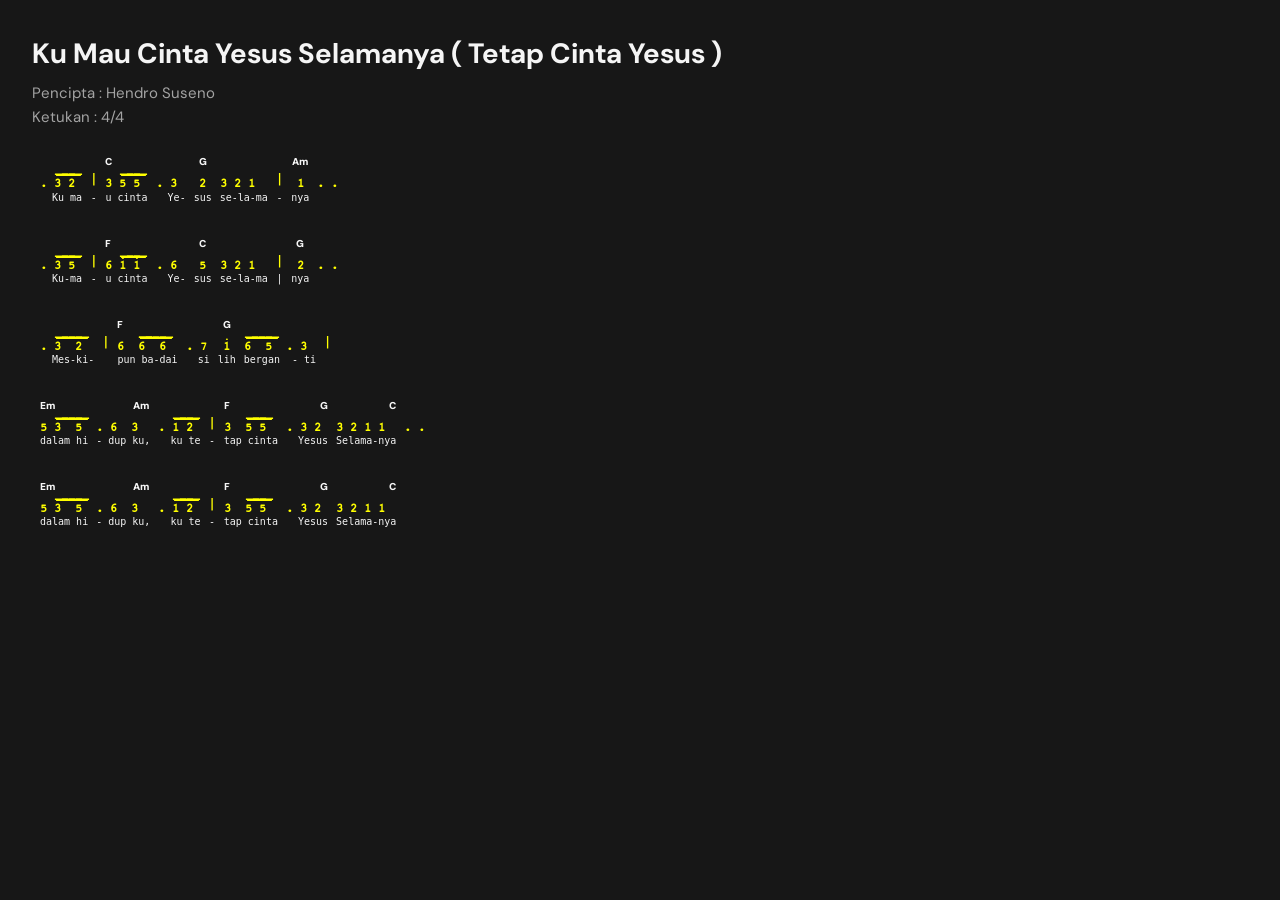
==== commit c5f2f773: "Verse Done" ====
--- a/song.html
+++ b/song.html
@@ -20,16 +20,17 @@
 
 -->
 </head>
-<body>
+<body class="carbon">
     
 
         <main class="main-content">
+            
             <div class="page-header">
                 <h1 class="greeting" id="greeting">Ku Mau Cinta Yesus Selamanya ( Tetap Cinta Yesus )</h1>
                 <p class="greeting-sub">Pencipta : Hendro Suseno</p>
                 <p class="greeting-sub">Ketukan : 4/4</p>
                 <br>
-                <table class="no-border-table">
+                <table class="no-border-table" id="table-not-angka">
                     <tr id="baris-1">
                         <td>
                             <table class="no-border-table"> 
@@ -55,10 +56,10 @@
                                     <td>. .</td>
                                 </tr>
                                 <tr class="lirik">
-                                    <td style="white-space: pre;"> Ku-ma</td>
+                                    <td style="white-space: pre;">  Ku ma</td>
                                     <td>-</td>
-                                    <td>u cin-ta</td>
-                                    <td style="white-space: pre;">  Ye</td>
+                                    <td>u cinta</td>
+                                    <td style="white-space: pre;">  Ye-</td>
                                     <td>sus</td>
                                     <td>se-la-ma</td>
                                     <td class="lirik">-</td>
@@ -77,7 +78,6 @@
                                 <tr class="chord">
                                     <td></td>
                                     <td></td>
-                                    <td></td>
                                     <td class="text-left">F</td>
                                     <td></td>
                                     <td>C</td>
@@ -100,8 +100,8 @@
                                 <tr class="lirik">
                                     <td style="white-space: pre;">  Ku-ma</td>
                                     <td>-</td>
-                                    <td>u cin-ta</td>
-                                    <td style="white-space: pre;">  Ye</td>
+                                    <td>u cinta</td>
+                                    <td style="white-space: pre;">  Ye-</td>
                                     <td>sus</td>
                                     <td>se-la-ma</td>
                                     <td class="lirik">|</td>
@@ -120,21 +120,10 @@
                                 <tr class="chord">
                                     <td></td>
                                     <td></td>
-                                    <td class="text-left">C</td>
+                                    <td class="text-left">F</td>
                                     <td></td>
                                     <td>G</td>
                                     <td></td>
-                                    <td></td>
-                                    <td>Am</td>
-                                    <td></td>
-                                    <td></td>
-                                    <td></td>
-                                    <td class="text-left">F</td>
-                                    <td></td>
-                                    <td>C</td>
-                                    <td></td>
-                                    <td></td>
-                                    <td>G</td>
                                     <td></td>
                                 </tr>
                                 <tr class="not">
@@ -145,27 +134,90 @@
                                     <td class="center">!</td>
                                     <td style="white-space: pre;">jk6kj jk k5  j.j j3</td>
                                     <td class="lirik">|</td>
-                                    <td style="white-space: pre;">j5j k3jk jk jk5</td>
-                                    <td style="white-space: pre;">j.j 6  3</td>
-                                    <td style="white-space: pre;">j.j k1jk jk2</td>
-                                    <td class="lirik">|</td>
-                                    <td style="white-space: pre;"> j3j jk5jk jk5</td>
                                 </tr>
                                 <tr class="lirik">
                                     <td style="white-space: pre;">  Mes-ki-</td>
-                                    <td>|</td>
+                                    <td></td>
                                     <td>pun ba-dai</td>
                                     <td style="white-space: pre;">  si</td>
                                     <td>lih</td>
                                     <td style="white-space: pre;">bergan  - ti</td>
-                                    <td class="lirik">|</td>
+                                    <td class="lirik"></td>
+                                </tr>
+                            </table>
+                        </td>
+                    </tr>
+                    <tr class="spacer">
+                        <td></td>
+                    </tr>
+                    <tr id="baris-4">
+                        <td>
+                            <table class="no-border-table"> 
+                                <tr class="chord">
+                                    <td class="text-left">Em</td>
+                                    <td class="text-right">Am</td>
+                                    <td></td>
+                                    <td></td>
+                                    <td class="text-left">F</td>
+                                    <td class="text-right">G</td>
+                                    <td class="text-right">C</td>
+                                    <td></td>
+                                </tr>
+                                <tr class="not">
+                                    <td style="white-space: pre;">j5j k3jk jk jk5</td>
+                                    <td style="white-space: pre;">j.j 6  3</td>
+                                    <td style="white-space: pre;">j.j k1jk jk2</td>
+                                    <td class="lirik">|</td>
+                                    <td style="white-space: pre;">j3j j jk5jk jk5</td>
+                                    <td style="white-space: pre;">j.j j3 2</td>
+                                    <td style="white-space: pre;">j3j j2j 1 1</td>
+                                    <td>. .</td>
+                                </tr>
+                                <tr class="lirik">
                                     <td style="white-space: pre;">dalam hi</td>
                                     <td style="white-space: pre;">- dup ku,</td>
                                     <td style="white-space: pre;">  ku te</td>
                                     <td class="lirik">-</td>
                                     <td style="white-space: pre;">tap cinta</td>
-                                    <td style="white-space: pre;">Ye sus</td>
-                                    <td style="white-space: pre;">Selamanya</td>
+                                    <td style="white-space: pre;">  Yesus</td>
+                                    <td style="white-space: pre;">Selama-nya</td>
+                                    <td></td>
+                                </tr>
+                            </table>
+                        </td>
+                    </tr>
+                    <tr class="spacer">
+                        <td></td>
+                    </tr>
+                    <tr id="baris-5">
+                        <td>
+                            <table class="no-border-table"> 
+                                <tr class="chord">
+                                    <td class="text-left">Em</td>
+                                    <td class="text-right">Am</td>
+                                    <td></td>
+                                    <td></td>
+                                    <td class="text-left">F</td>
+                                    <td class="text-right">G</td>
+                                    <td class="text-right">C</td>
+                                </tr>
+                                <tr class="not">
+                                    <td style="white-space: pre;">j5j k3jk jk jk5</td>
+                                    <td style="white-space: pre;">j.j 6  3</td>
+                                    <td style="white-space: pre;">j.j k1jk jk2</td>
+                                    <td class="lirik">|</td>
+                                    <td style="white-space: pre;">j3j j jk5jk jk5</td>
+                                    <td style="white-space: pre;">j.j j3 2</td>
+                                    <td style="white-space: pre;">j3j j2j 1 1</td>
+                                </tr>
+                                <tr class="lirik">
+                                    <td style="white-space: pre;">dalam hi</td>
+                                    <td style="white-space: pre;">- dup ku,</td>
+                                    <td style="white-space: pre;">  ku te</td>
+                                    <td class="lirik">-</td>
+                                    <td style="white-space: pre;">tap cinta</td>
+                                    <td style="white-space: pre;">  Yesus</td>
+                                    <td style="white-space: pre;">Selama-nya</td>
                                 </tr>
                             </table>
                         </td>
@@ -173,6 +225,7 @@
                     
                 </table>
             </div>
+
         </main>
 
     <script src="templatemo-daynight-script.js"></script>
